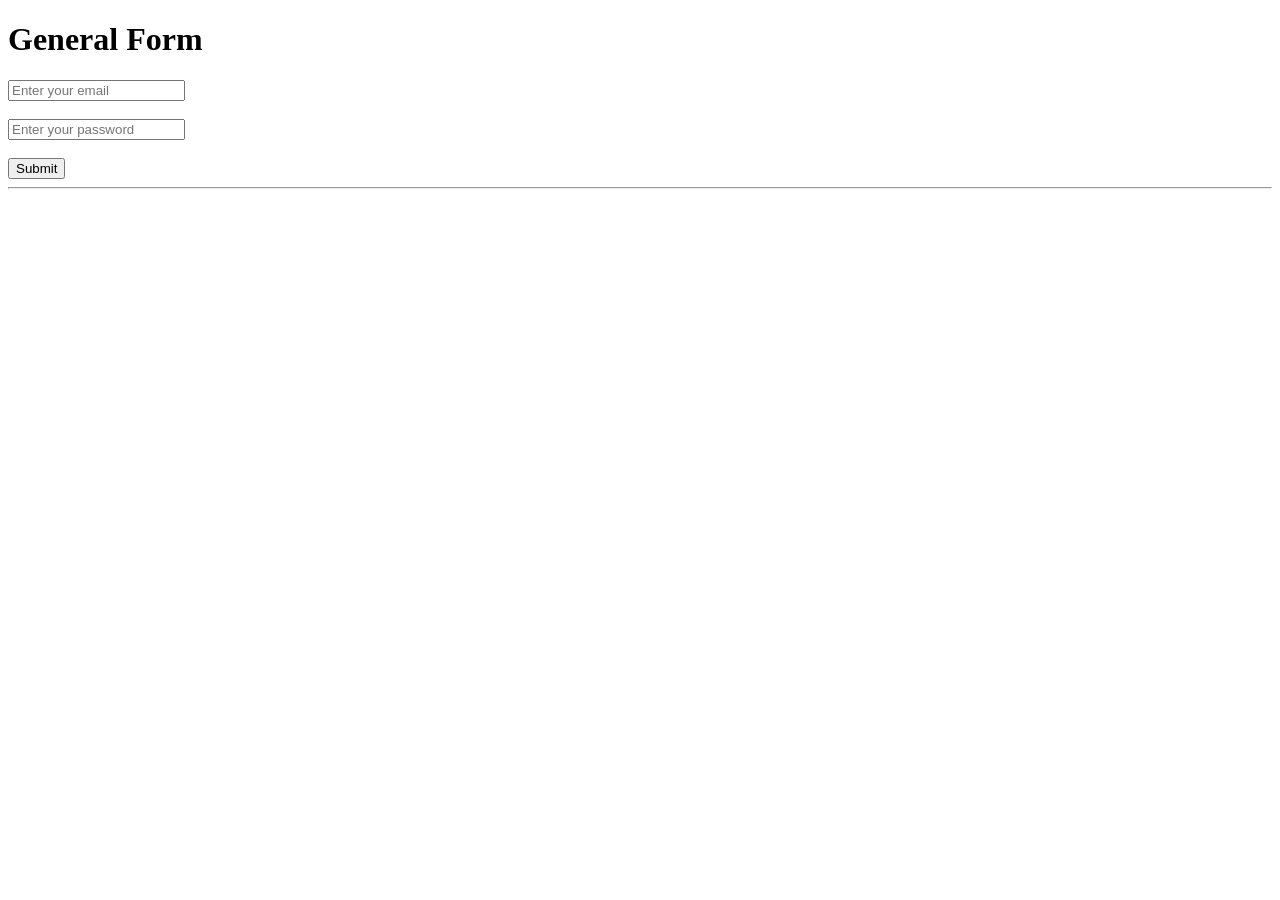
==== a6/index.html @ c0ae4a02 "updated" ====
<!DOCTYPE html>
<html lang="en">
<head>
  <meta charset="UTF-8" />
  <meta name="viewport" content="width=device-width, initial-scale=1.0" />
  <title>General Form</title>
</head>
<body>
  <h1>General Form</h1>

  <input type="email" id="email" placeholder="Enter your email" />
  <br /><br />

  <input type="password" id="password" placeholder="Enter your password" />
  <br /><br />

  <button onclick="greet()">Submit</button>
  <hr />

 
  <p id="output"></p>

  <script src="script.js"></script>
</body>
</html>
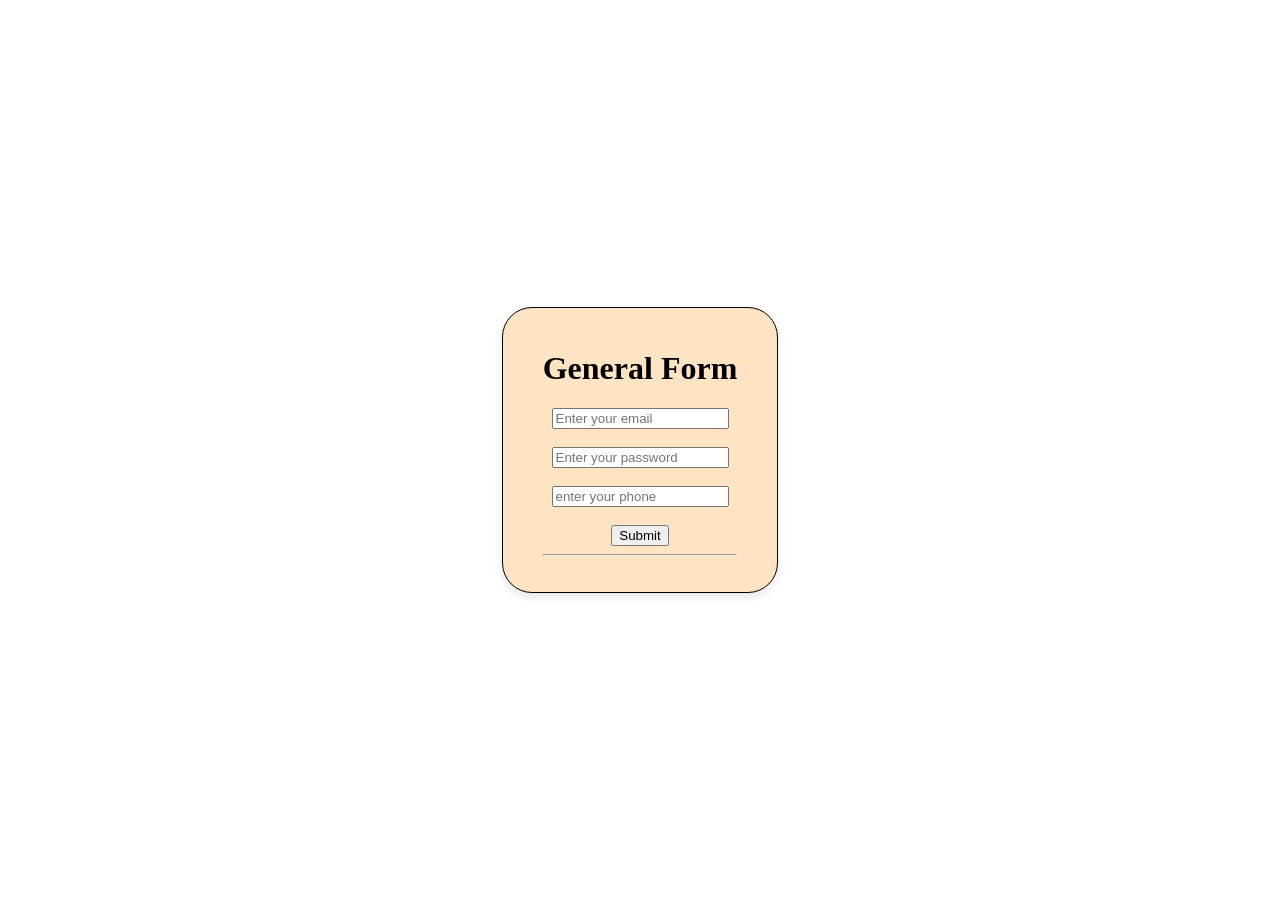
==== commit 7b4fb0f7: "updated" ====
--- a/a6/index.html
+++ b/a6/index.html
@@ -4,22 +4,29 @@
   <meta charset="UTF-8" />
   <meta name="viewport" content="width=device-width, initial-scale=1.0" />
   <title>General Form</title>
+  <link rel="stylesheet" href="style.css">
 </head>
 <body>
+    <div class="container">
+        <div class="row">
   <h1>General Form</h1>
 
   <input type="email" id="email" placeholder="Enter your email" />
   <br /><br />
-
   <input type="password" id="password" placeholder="Enter your password" />
   <br /><br />
+
+  <input type="number" id="phone" placeholder="enter your phone"/>
+   <br /><br />
 
   <button onclick="greet()">Submit</button>
   <hr />
 
- 
+
   <p id="output"></p>
 
   <script src="script.js"></script>
+</div>
+  </div>
 </body>
 </html>
--- a/a6/style.css
+++ b/a6/style.css
@@ -0,0 +1,43 @@
+/**{
+    text-align: center;
+    justify-self: center;
+    align-items: center;
+
+}
+body{
+    background-color: white
+}
+
+.container{
+    top: 50%;
+    left: 50%;
+    padding: 10px 40px;
+        
+    border: 1px solid black;
+    border-radius: 30px;
+    background-color: bisque;
+    justify-content: center;
+    align-items: center;
+
+}*/
+* {
+  box-sizing: border-box;
+}
+
+body {
+  margin: 0;
+  height: 100vh;/* to get the box in center*/
+  display: flex;
+  justify-content: center;
+  align-items: center;
+  background-color: white;
+  text-align: center;
+}
+
+.container {
+  padding: 20px 40px;
+  border: 1px solid black;
+  border-radius: 30px;
+  background-color: bisque;
+  box-shadow: 0 4px 10px rgba(0, 0, 0, 0.1);
+}
